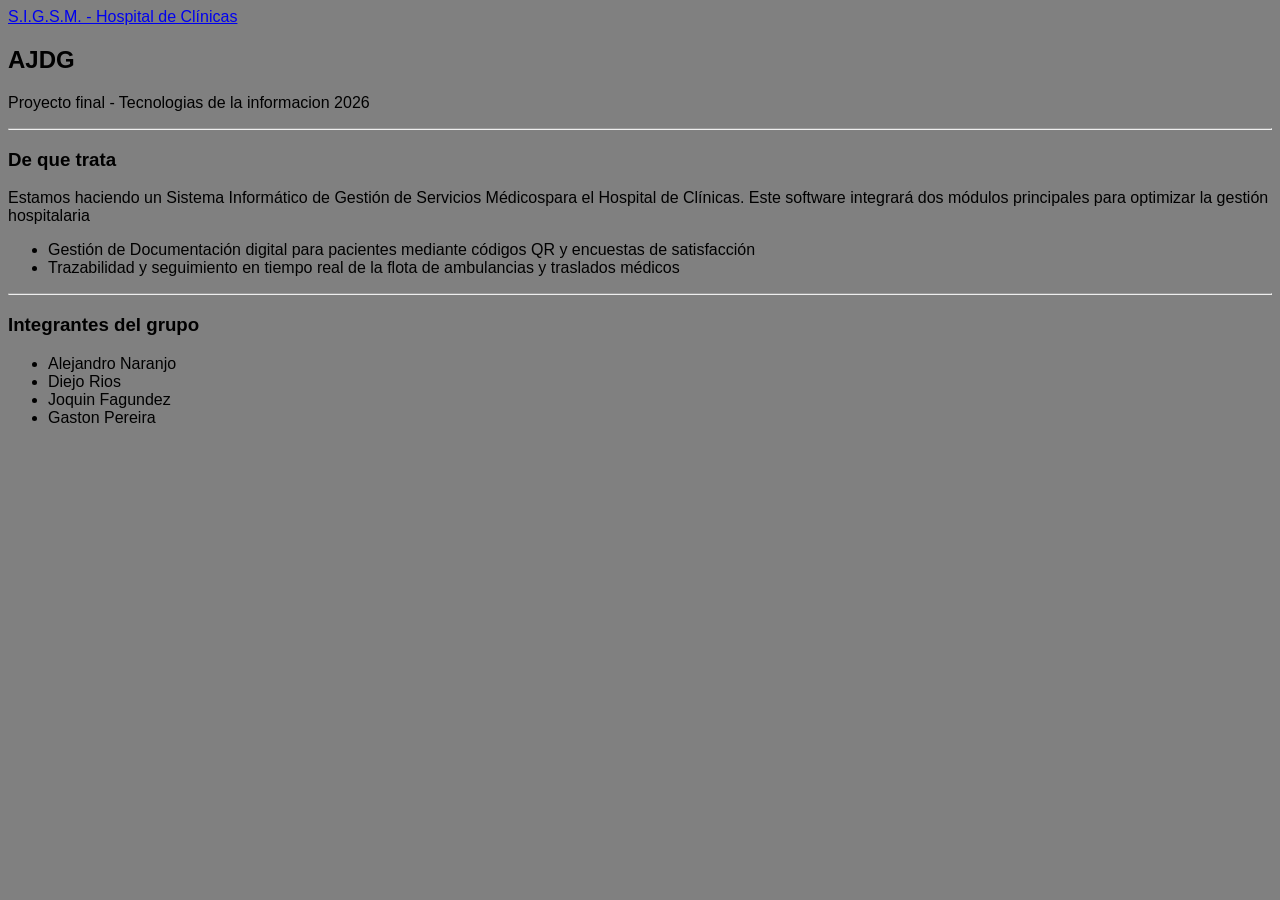
==== index.html @ 579599f7 "estructura profesional :carpetas css y js creadas, principal renombrada a index" ====
<!DOCTYPE html>
<html lang="en">
<head>
    <meta charset="UTF-8">
    <meta name="viewport" content="width=device-width, initial-scale=1.0">
    <link rel="stylesheet" href="css/edito.css">
    <script src="js/main.js"></script>
    <title>Presentacion de grupo</title>
</head>
<body>
    <nav>
<nav class="navbar navbar-dark bg-dark">
        <div class=container>
            <a class="navbar-brand" href="#">S.I.G.S.M. - Hospital de Clínicas</a>
        </div>
    </nav>
    <H1>AJDG</H1>
    <P>Proyecto final - Tecnologias de la informacion 2026</P>
    <hr>
    <div>
    <h3>De que trata</h3>
    <p>Estamos haciendo un Sistema Informático de Gestión de Servicios Médicospara el Hospital de Clínicas. Este software integrará dos módulos principales para optimizar la gestión hospitalaria</p>
    <ul>
        <li>Gestión de Documentación digital para pacientes mediante códigos QR y encuestas de satisfacción</li>
        <li>Trazabilidad y seguimiento en tiempo real de la flota de ambulancias y traslados médicos</li>
    </ul>
    </div class =trata>
    <hr>
    </div class=nombres>
    <h3>Integrantes del grupo</h3>
    <ul>
        <li>Alejandro Naranjo</li>
        <li>Diejo Rios</li>
        <li>Joquin Fagundez</li>
        <li>Gaston Pereira</li>
    </ul>
</body>
</html>
---- css/edito.css ----
body {
    font-family: 'Arial', sans-serif;
   background-color: gray;
}
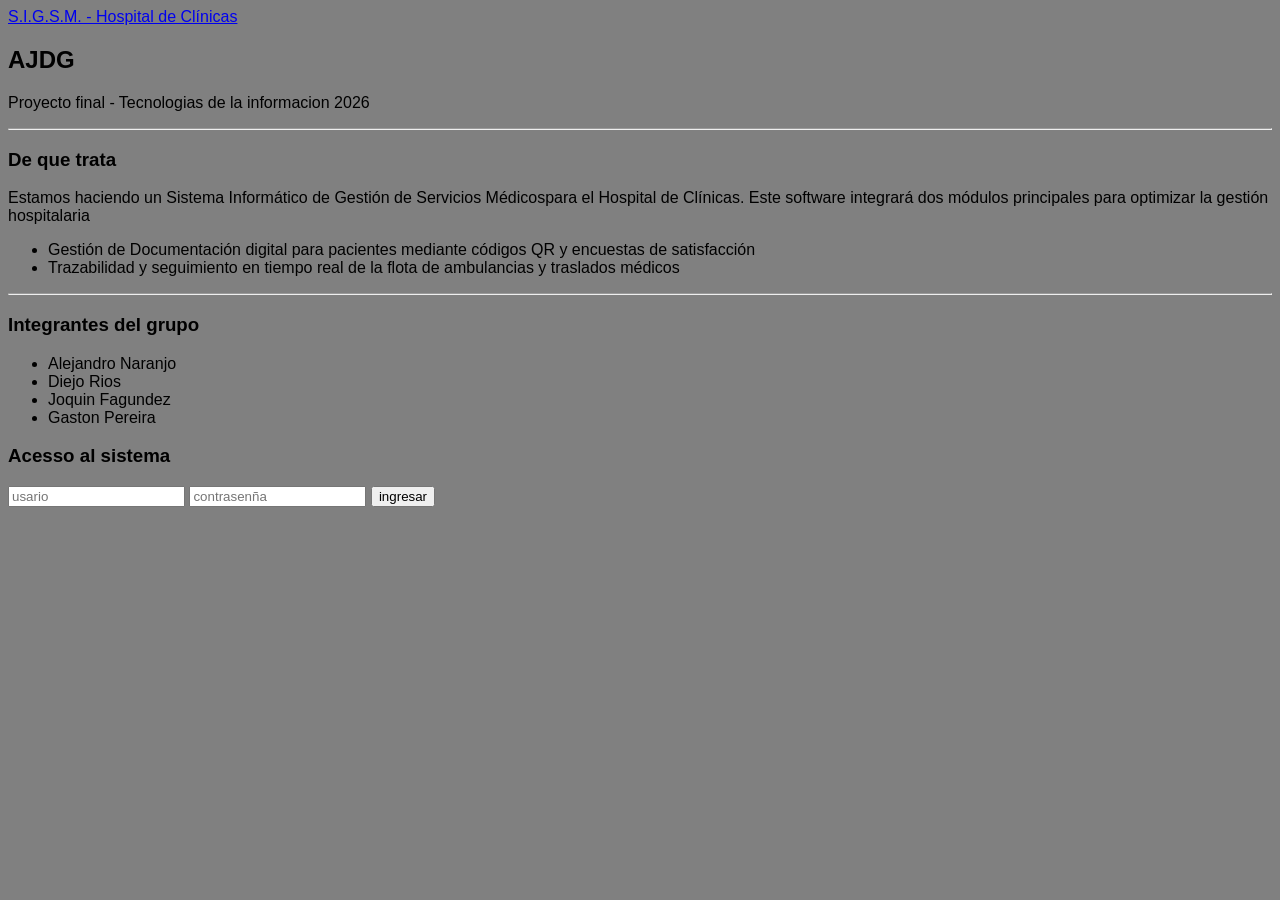
==== commit 7ca6ae45: "presentacion" ====
--- a/index.html
+++ b/index.html
@@ -34,5 +34,18 @@
         <li>Joquin Fagundez</li>
         <li>Gaston Pereira</li>
     </ul>
+<div class="login">
+    <h3>Acesso al sistema</h3>
+
+    <input type="text" placeholder="usario">
+
+    <input type="text" placeholder="contrasenña">
+
+    <button class="Btn-ingrear">ingresar</button>
+
+
+
+</div>
+
 </body>
 </html>
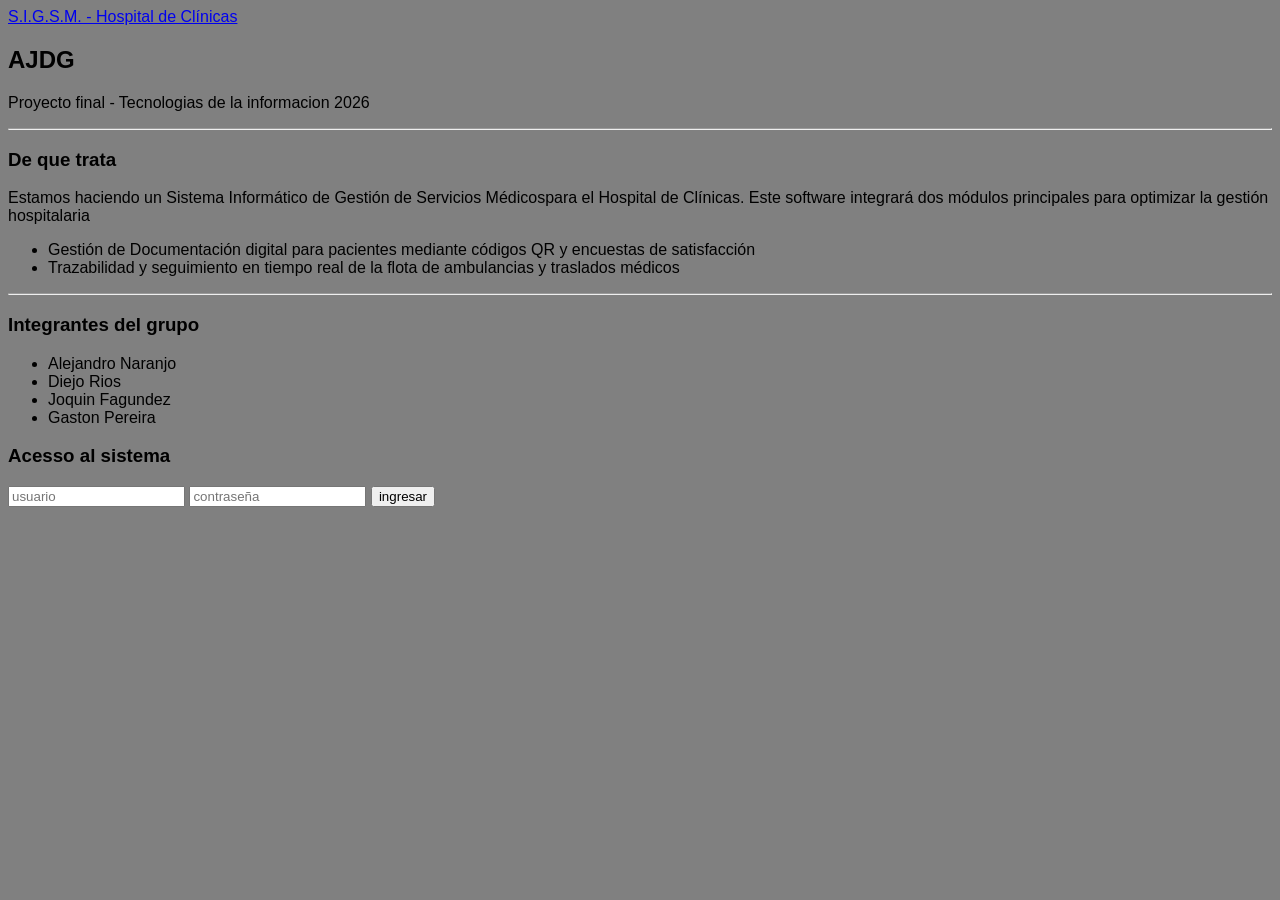
==== commit faacee6b: "feat: organiza estructura de carpetas y agrega prototipos HTML" ====
--- a/index.html
+++ b/index.html
@@ -37,9 +37,9 @@
 <div class="login">
     <h3>Acesso al sistema</h3>
 
-    <input type="text" placeholder="usario">
+    <input type="text" placeholder="usuario">
 
-    <input type="text" placeholder="contrasenña">
+    <input type="text" placeholder="contraseña">
 
     <button class="Btn-ingrear">ingresar</button>
 
